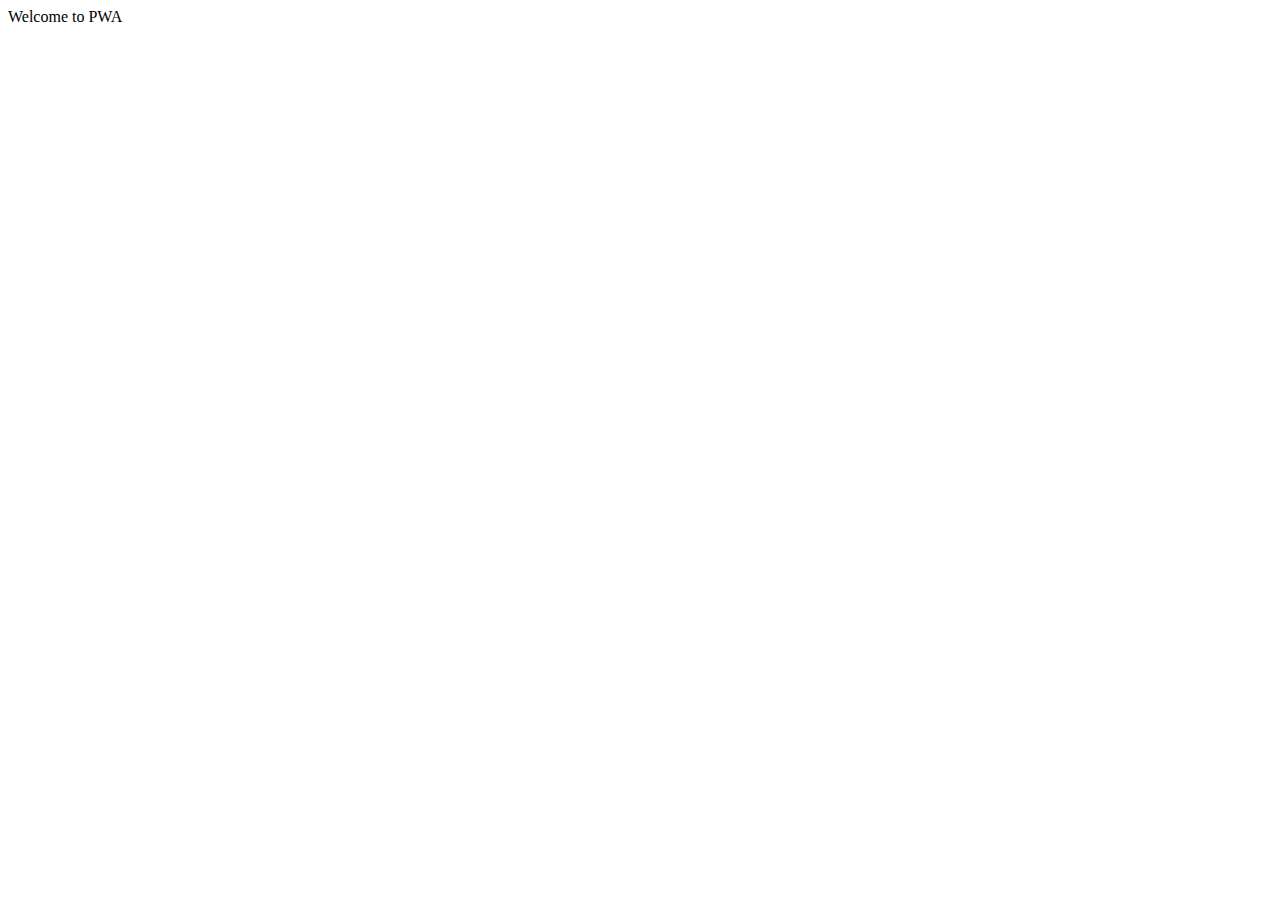
==== pwa/index.html @ cff33fe2 "index.html pwa created" ====
<!DOCTYPE html>
<html lang="en">
  <head>
    <meta charset="UTF-8" />
    <meta name="viewport" content="width=device-width, initial-scale=1.0" />
    <meta http-equiv="X-UA-Compatible" content="ie=edge" />
    <title>Progressive Web Application</title>
  </head>
  <body>
    Welcome to PWA
  </body>
</html>
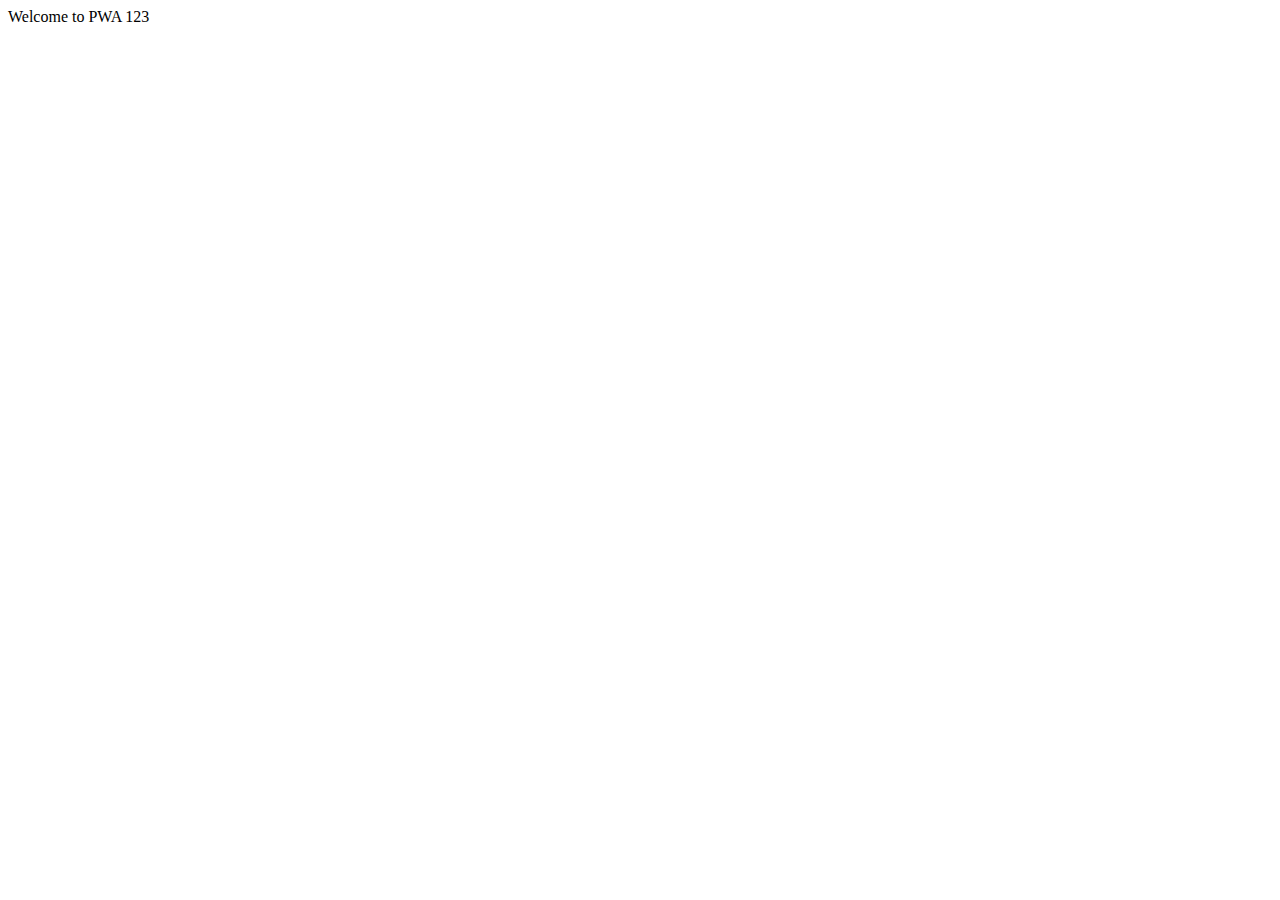
==== commit ffb03251: "testing editing" ====
--- a/pwa/index.html
+++ b/pwa/index.html
@@ -7,6 +7,6 @@
     <title>Progressive Web Application</title>
   </head>
   <body>
-    Welcome to PWA
+    Welcome to PWA 123
   </body>
 </html>
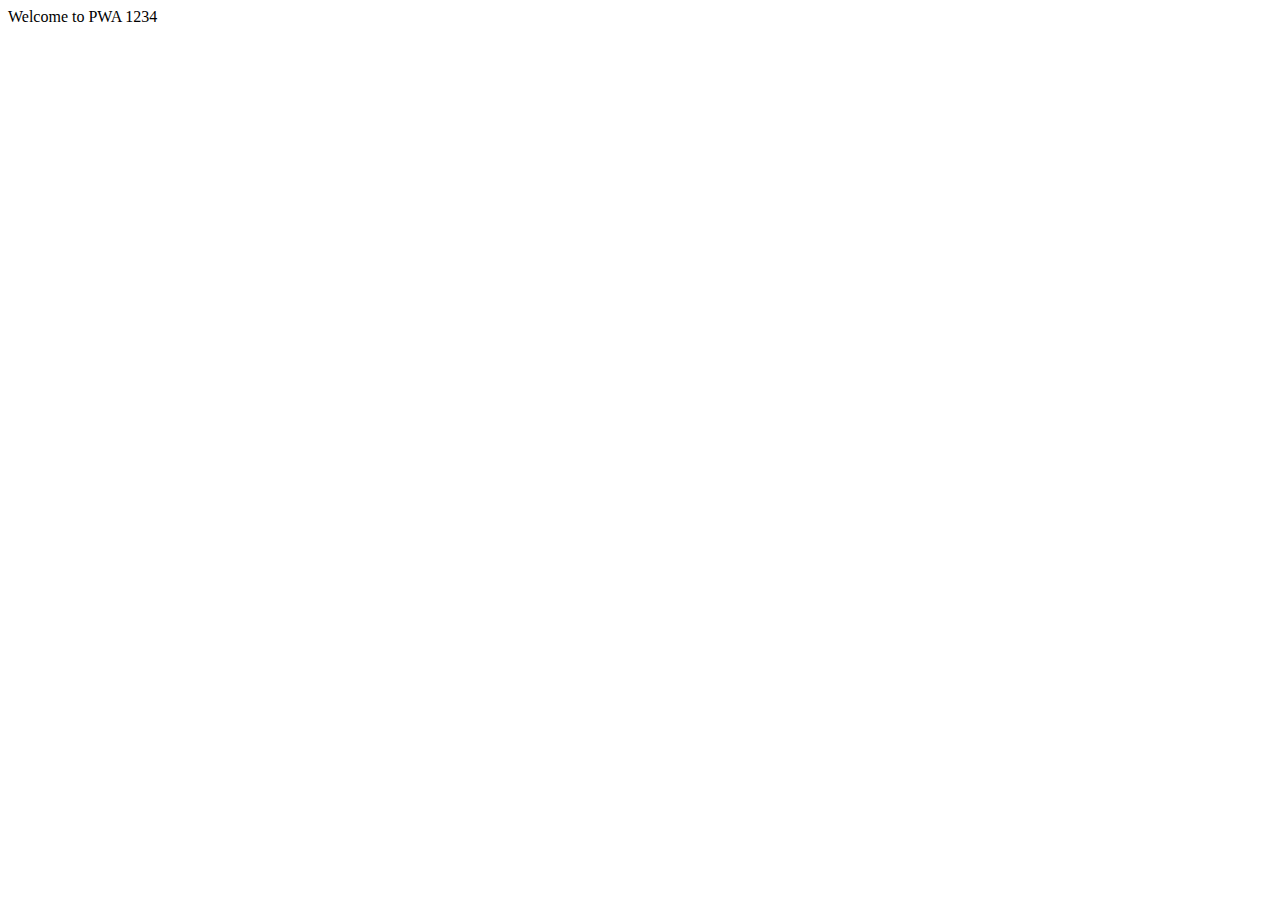
==== commit be51612b: "testing editing" ====
--- a/pwa/index.html
+++ b/pwa/index.html
@@ -7,6 +7,6 @@
     <title>Progressive Web Application</title>
   </head>
   <body>
-    Welcome to PWA 123
+    Welcome to PWA 1234
   </body>
 </html>
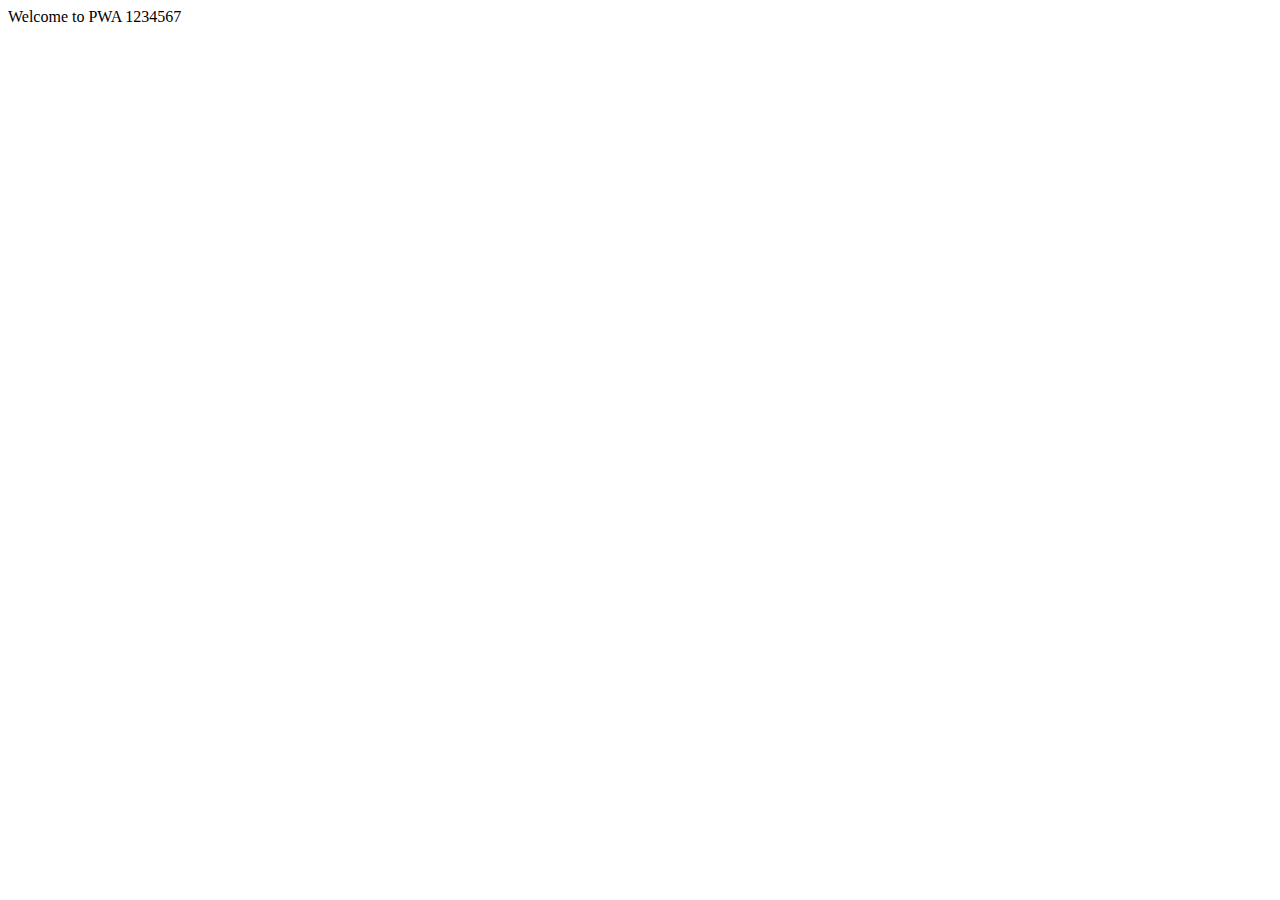
==== commit f0282fce: "testing editing" ====
--- a/pwa/index.html
+++ b/pwa/index.html
@@ -7,6 +7,6 @@
     <title>Progressive Web Application</title>
   </head>
   <body>
-    Welcome to PWA 1234
+    Welcome to PWA 1234567
   </body>
 </html>
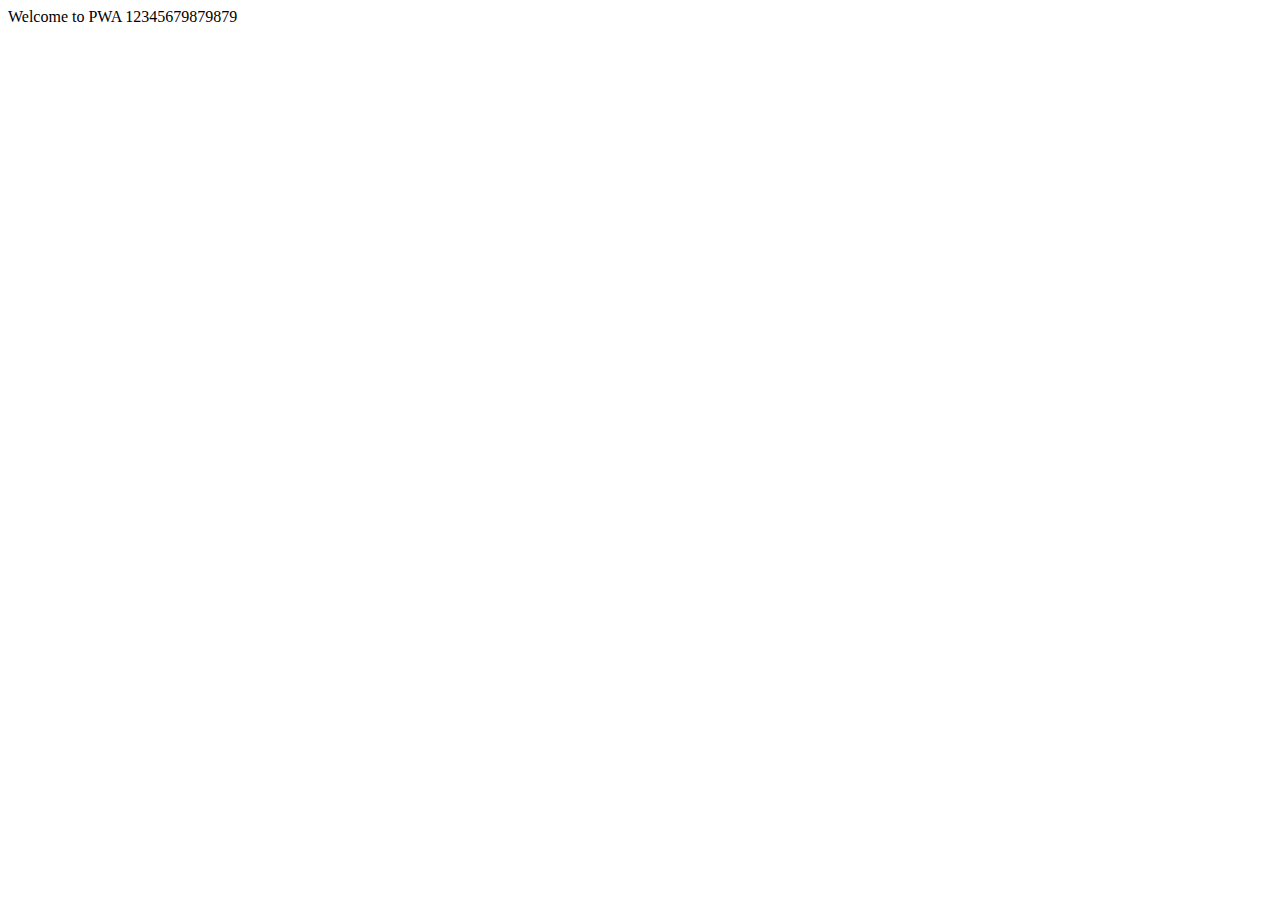
==== commit a197bc87: "testing editing" ====
--- a/pwa/index.html
+++ b/pwa/index.html
@@ -7,6 +7,6 @@
     <title>Progressive Web Application</title>
   </head>
   <body>
-    Welcome to PWA 1234567
+    Welcome to PWA 12345679879879
   </body>
 </html>
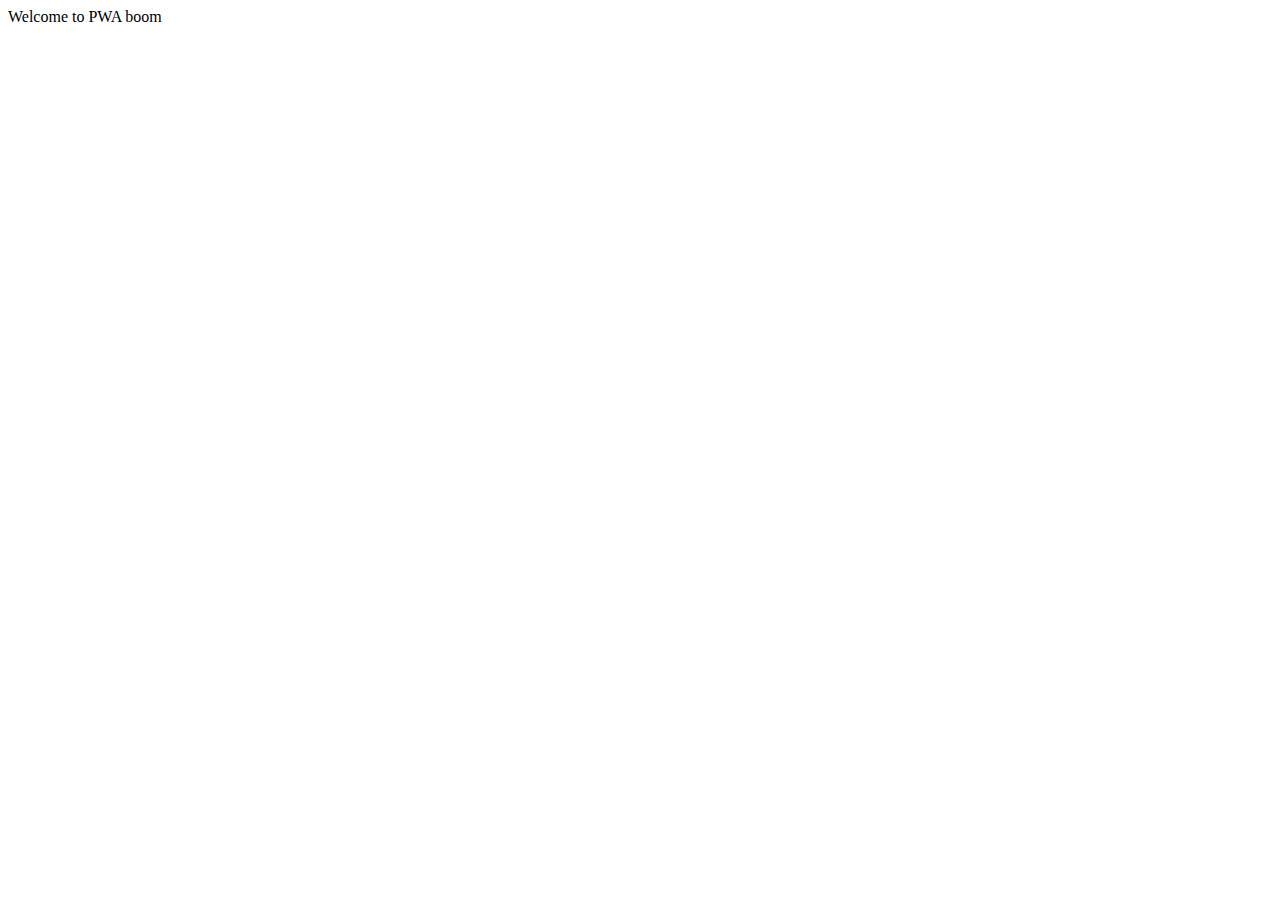
==== commit 1fafe119: "testing editing" ====
--- a/pwa/index.html
+++ b/pwa/index.html
@@ -7,6 +7,6 @@
     <title>Progressive Web Application</title>
   </head>
   <body>
-    Welcome to PWA 12345679879879
+    Welcome to PWA boom
   </body>
 </html>
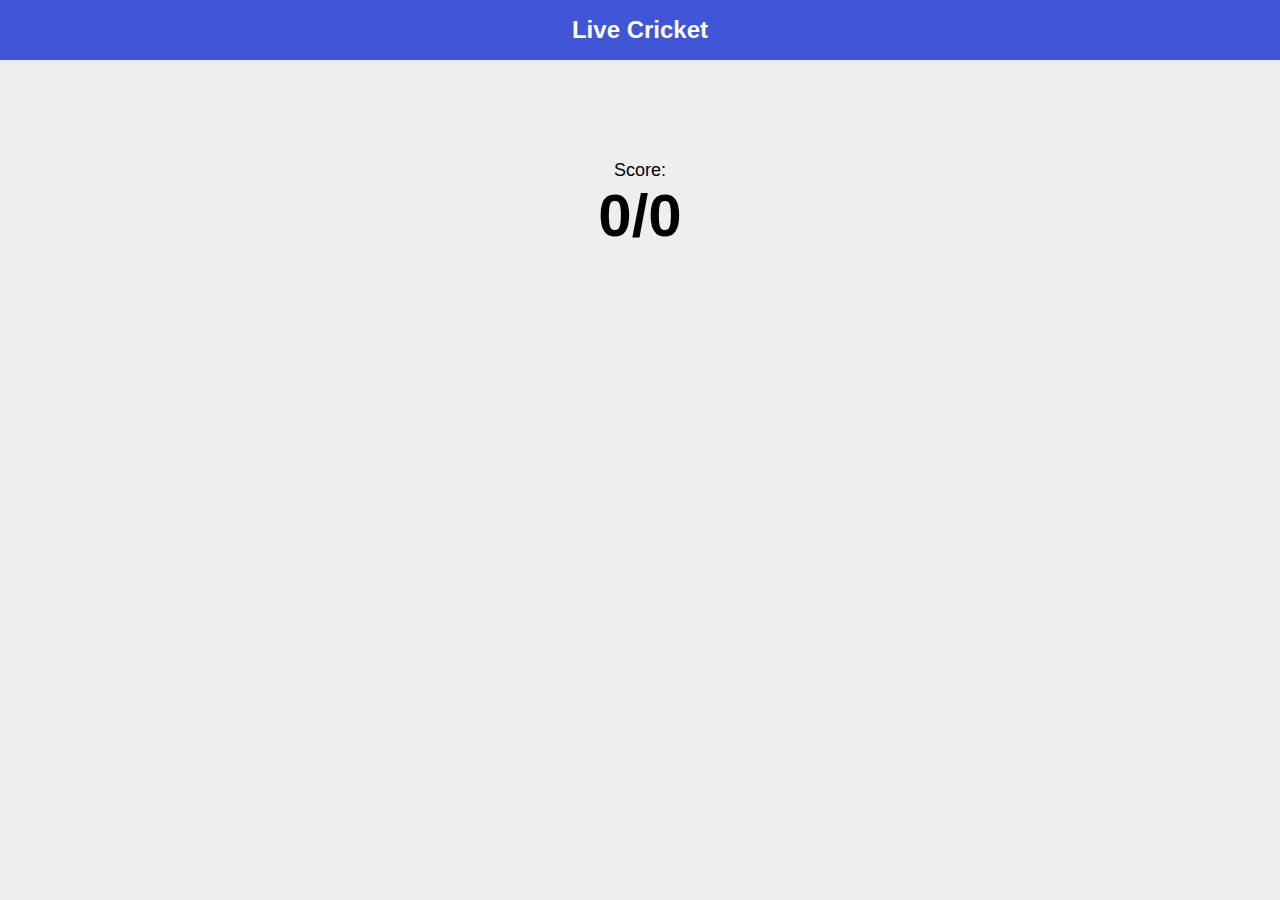
==== commit b5ec8f32: "till home screen" ====
--- a/pwa/index.html
+++ b/pwa/index.html
@@ -4,9 +4,23 @@
     <meta charset="UTF-8" />
     <meta name="viewport" content="width=device-width, initial-scale=1.0" />
     <meta http-equiv="X-UA-Compatible" content="ie=edge" />
-    <title>Progressive Web Application</title>
+    <title>Live Cricket Score</title>
+    <link href="css/style.css" rel="stylesheet" />
+    <link rel="manifest" href="/manifest.json" />
   </head>
   <body>
-    Welcome to PWA boom
+    <header>
+      Live Cricket
+    </header>
+    <div class="container">
+      <div>Score:</div>
+      <div id="score">0/0</div>
+    </div>
+    <script
+      src="https://code.jquery.com/jquery-3.3.1.min.js"
+      integrity="sha256-FgpCb/KJQlLNfOu91ta32o/NMZxltwRo8QtmkMRdAu8="
+      crossorigin="anonymous"
+    ></script>
+    <script src="js/app.js"></script>
   </body>
 </html>
--- a/pwa/css/style.css
+++ b/pwa/css/style.css
@@ -0,0 +1,29 @@
+html,
+body {
+  margin: 0;
+  padding: 0;
+  font-family: Arial, Helvetica, sans-serif;
+  font-size: 16px;
+  background: #eee;
+}
+
+header {
+  height: 60px;
+  line-height: 60px;
+  text-align: center;
+  background: #4056d6;
+  font-size: 24px;
+  font-weight: bold;
+  color: #fff;
+}
+
+.container {
+  text-align: center;
+  margin: 100px auto;
+  font-size: 18px;
+}
+
+#score {
+  font-size: 60px;
+  font-weight: bold;
+}
